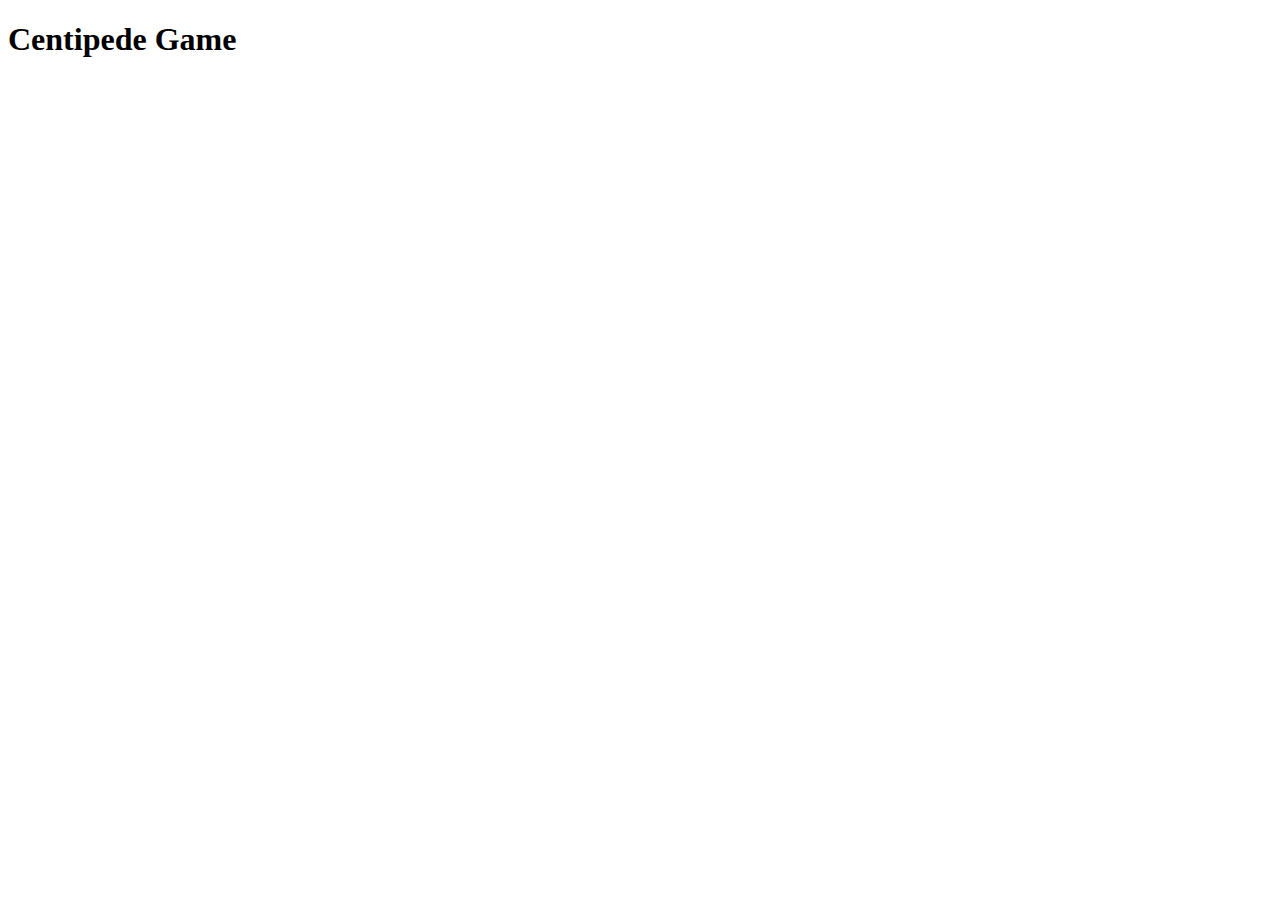
==== games/play/centipede.html @ 03450af5 "Create centipede.html" ====
<!DOCTYPE html>
<html>
<head>
    <title>Centipede Game</title>
    <link rel="stylesheet" href="style.css">
</head>
<body>
    <h1>Centipede Game</h1>
    <canvas id="gameCanvas" width="800" height="600"></canvas>
    <script src="script.js"></script>
</body>
</html>
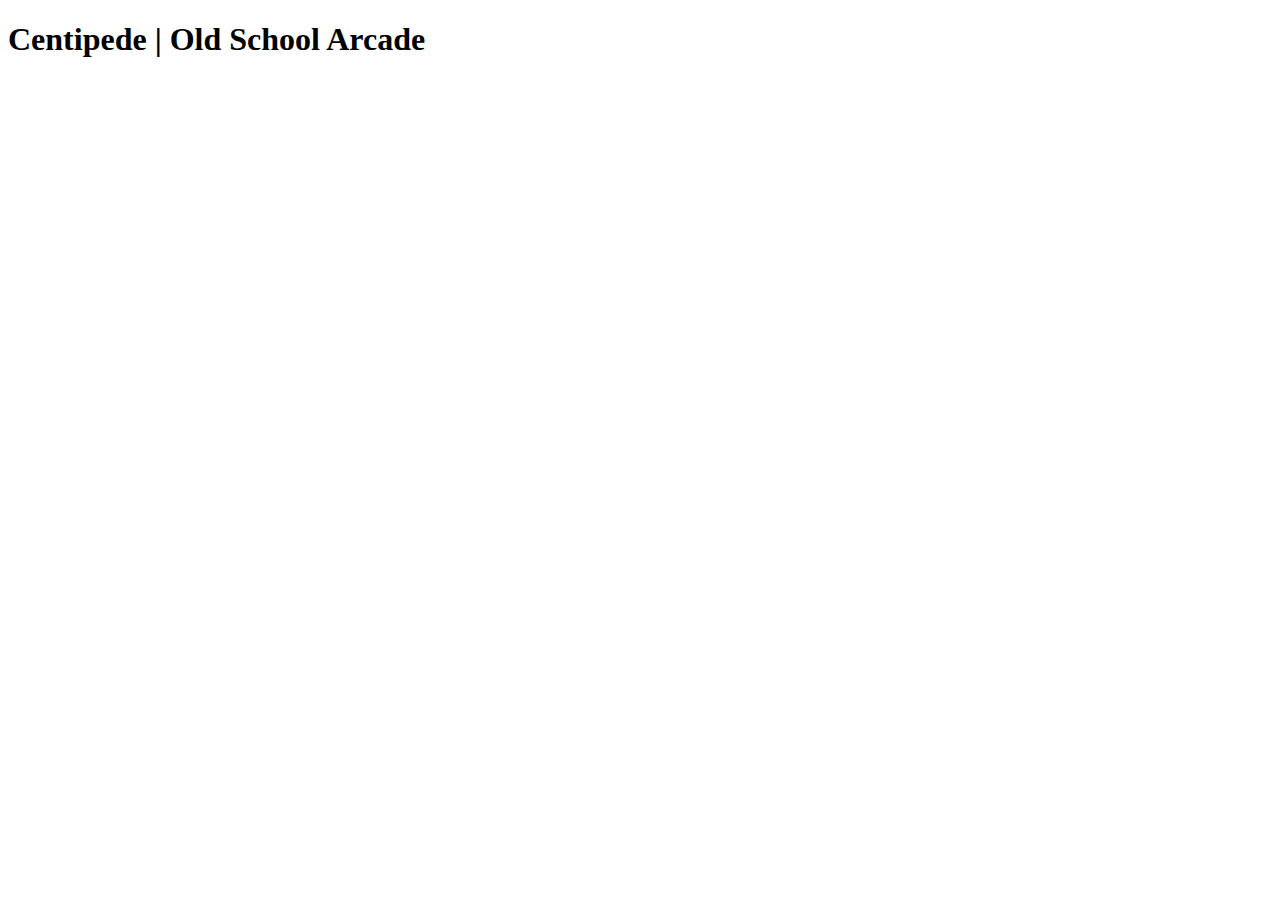
==== commit 3b7a49c3: "Update centipede.html" ====
--- a/games/play/centipede.html
+++ b/games/play/centipede.html
@@ -1,12 +1,12 @@
 <!DOCTYPE html>
 <html>
 <head>
-    <title>Centipede Game</title>
-    <link rel="stylesheet" href="style.css">
+    <title>Centipede | Old School Arcade</title>
+    <link rel="stylesheet" href="../design/style.css">
 </head>
 <body>
-    <h1>Centipede Game</h1>
+    <h1>Centipede | Old School Arcade</h1>
     <canvas id="gameCanvas" width="800" height="600"></canvas>
-    <script src="script.js"></script>
+    <script src="../logic/script.js"></script>
 </body>
 </html>
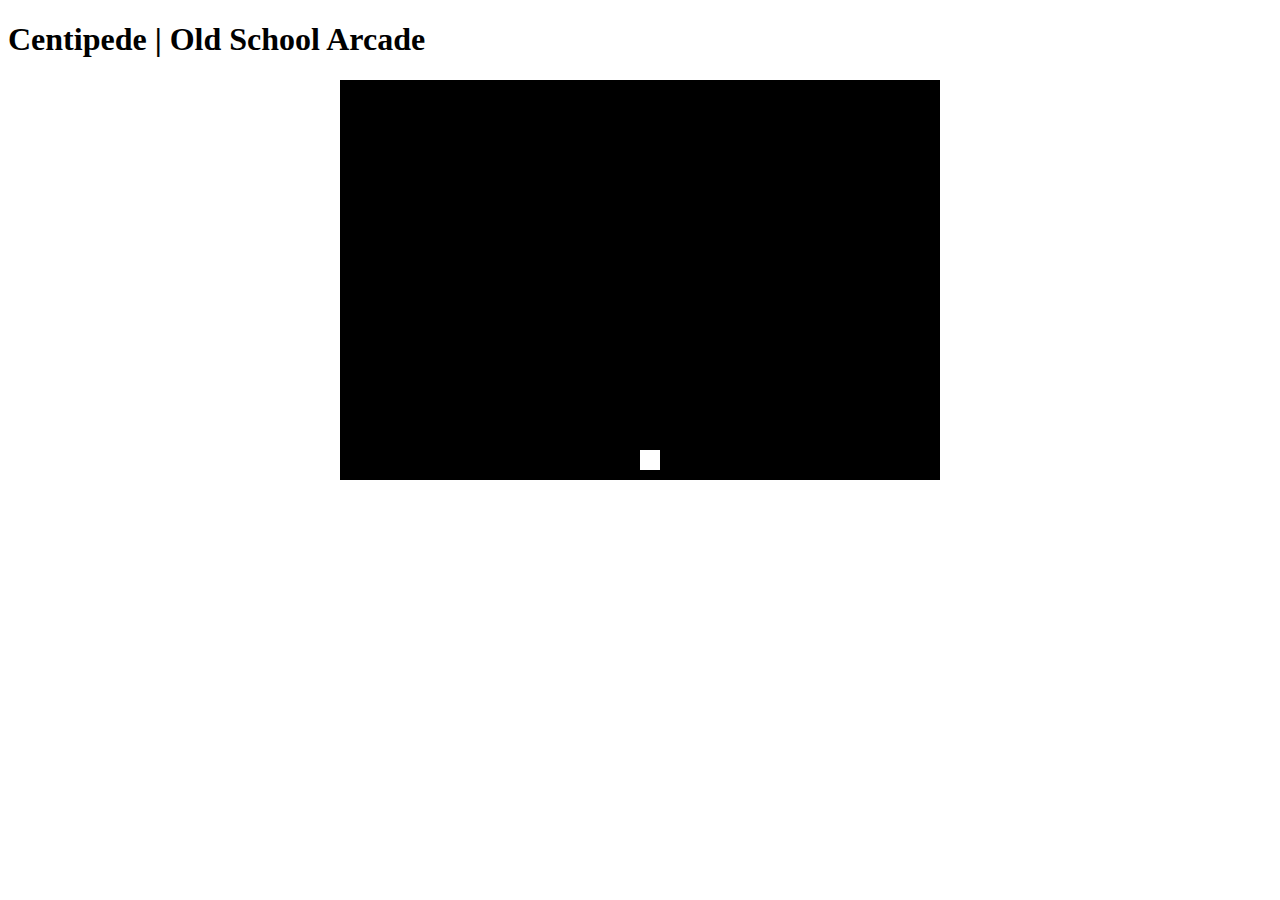
==== commit 48c87670: "Update centipede.html" ====
--- a/games/play/centipede.html
+++ b/games/play/centipede.html
@@ -2,11 +2,11 @@
 <html>
 <head>
     <title>Centipede | Old School Arcade</title>
-    <link rel="stylesheet" href="../design/style.css">
+    <link rel="stylesheet" href="../design/centipede/style.css">
 </head>
 <body>
     <h1>Centipede | Old School Arcade</h1>
     <canvas id="gameCanvas" width="800" height="600"></canvas>
-    <script src="../logic/script.js"></script>
+    <script src="../logic/centipede/script.js"></script>
 </body>
 </html>
--- a/games/design/centipede/style.css
+++ b/games/design/centipede/style.css
@@ -0,0 +1,5 @@
+#gameCanvas {
+    background-color: black;
+    display: block;
+    margin: auto;
+}
